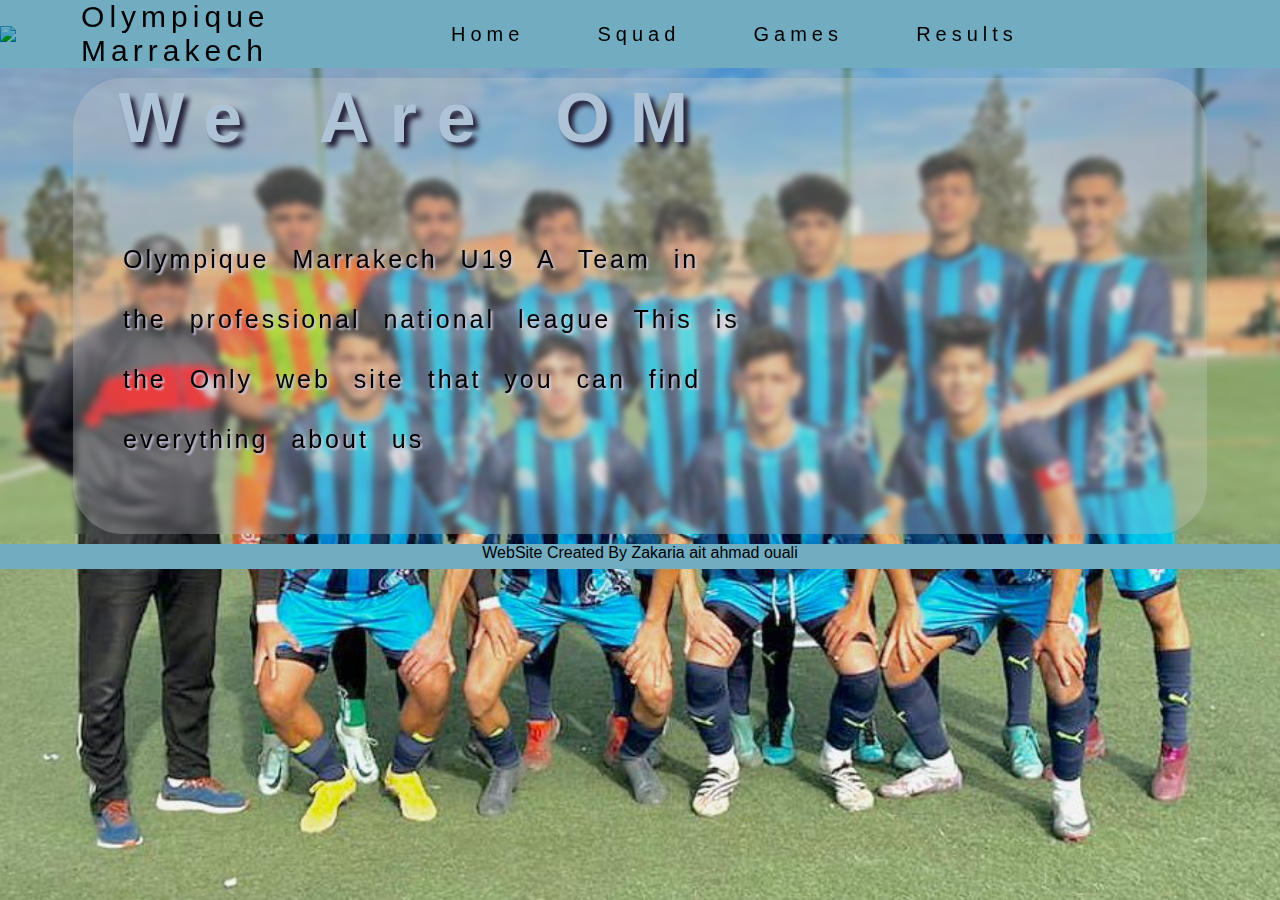
==== index.html @ e6d8e873 "Update and rename index..html to index.html" ====
<!DOCTYPE html>
<html lang="en">
<head>
    <meta charset="UTF-8">
    <meta name="viewport" content="width=device-width, initial-scale=1.0">
    <title>Olympique Marrakech</title>
    <link rel="stylesheet" href="OMHome.css">
</head>
<body>
    <header>
        <div class="teamlogo">
            <img src="imG/olymique logo.jpg">
            <p>Olympique Marrakech</p>
        </div>
        <div class="options">
                <a href="OMHome.html" ><li>Home</li></a>
                <a href="OMsquad.html"><li>Squad</li></a>
                <a href="OMgames.html"><li>Games</li></a>
                <a href="OMResult.html"><li>Results</li></a>
        </div>
    </header>
    <section>
        <div class="container">
            <aside>
                <div class="tit">
                    <h1>We Are OM</h1>
                </div>
                <div class="intro">
                    <p>
                        Olympique Marrakech U19 
                        A Team in the professional national league
                        This is the Only web site that you can find everything about us
                    </p>
                </div>
            </aside>
            <div class="logo">
                <img src="img/olymique_logo-removebg-preview.png" alt="">
            </div>
        </div>
    </section>
    <footer>
        WebSite Created By Zakaria ait ahmad ouali
    </footer>
</body>
</html>
---- OMHome.css ----
*{
    margin: 0px;
    padding: 0px;
    font-family: Impact, Haettenschweiler, 'Arial Narrow Bold', sans-serif;
}
body{
    background-image: url(WhatsApp\ Image\ 2024-02-26\ at\ 17.32.07.jpeg);
    backdrop-filter: blur(3px);
    background-size: cover;
    
}

header{
    background-color: rgb(113, 172, 193);
    letter-spacing: 5px;
    display: flex;
    
}
header img {
    mix-blend-mode: color-burn;
    width: 20%;
    margin-right: 10px;
}
.teamlogo{
    display: flex;
    align-items: center;
    cursor: pointer;
}
.teamlogo p{
    font-size:30px;
}
.teamlogo p:hover{
    color: lightblue;
    transition: 0.5s;
}
.options a li:hover{
    color: lightblue;
    transition: 0.5s;
}
.options{
    display: flex;
    flex-direction: row;
    align-items: center;
    width: 50%;
    justify-content: flex-end;
    justify-content: space-around;
}

a{
    text-decoration: none;
    color: black;
}

.options a li{
    cursor: pointer;
    display: inline;
    font-size: 20px;
}
section{
    display: flex;
    justify-content: center;
    margin: 10px;
}
.container{
    background-color: rgba(203, 203, 203, 0.299);
    width: 90%;
    display: flex;
    border-radius: 50px;
}
aside h1{
    font-size: 100px;
    color: rgb(175, 195, 215);
    word-spacing: 20px;
    letter-spacing: 20px;
    text-shadow: rgb(36, 32, 57) 5px 5px 5px 
}
aside p{
    word-spacing: 13px;
    letter-spacing: 3px;
    line-height: 60px;
    margin-left: 50px;
    text-shadow: rgb(201, 197, 220) 2px 2px 2px
}
aside{
    display: flex;
    flex-direction: column;
    justify-content: center;
    align-items: center;
    width: 60%;
    height: 90%;
    font-size: 25px;
}
.logo{
    overflow: hidden;
}
.logo img{
    width: 550px;
    rotate: 20deg;
    opacity:0.6 ;
    mix-blend-mode:hard-light;
}
footer{
    position: fixed;
    bottom: -20;
    display: flex;
    justify-content: center;
    width: 100%;
    height: 25px;
    background-color: rgb(113, 172, 193);
}
.tit{
    height: 70%;
}
.intro{

    height: 30%;
    flex-wrap: wrap;
    margin-bottom: 20%;
}
@media (min-width : 1200px){
    aside h1{
        font-size: 70px;
    }
}
@media (max-width : 1200px){
    aside h1{
        font-size: 55px;
    }
}
@media (max-width : 1060px){
    aside h1{
        margin-top: 50px;
        font-size: 45px;
    }
    .intro{
        margin-bottom: 40%;
    }

}
@media (max-width : 990px){
    aside h1{
        font-size: 30px;
        margin-top: 50px;
    }
    .intro{
        margin-bottom: 60%;
    }
}
@media (max-width : 890px){
    aside h1{
        font-size: 50px;
        margin-left: 80px;
        width: 500px;
        margin-top: 0px;
    }
    .options{
        flex-direction: column;
    }
    .logo img{
        margin-top: 100px;
        width: 400px;
    }
}
@media (max-width : 750px){
    aside h1{
        font-size:40px;
        margin-left:300px;
        width: 500px;
        margin-top: 20px;
    }
    aside p{
        font-size: 20px;
        line-height: 30px;
    }
    .options{
        flex-direction: column;
    }
    .logo img{
        margin-top: 200px;
        width: 350px;
    }
}
@media (max-width : 490px){
    aside h1{
        font-size:35px;
        margin-left:300px;
        width: 500px;
        margin-top: 50px;
    }
    aside p{
        font-size: 15px;
        line-height: 30px;
        word-spacing: 5px;
    }
    .options{
        flex-direction: column;
    }
    .logo img{
        margin-top: 200px;
        width: 250px;
    }
}
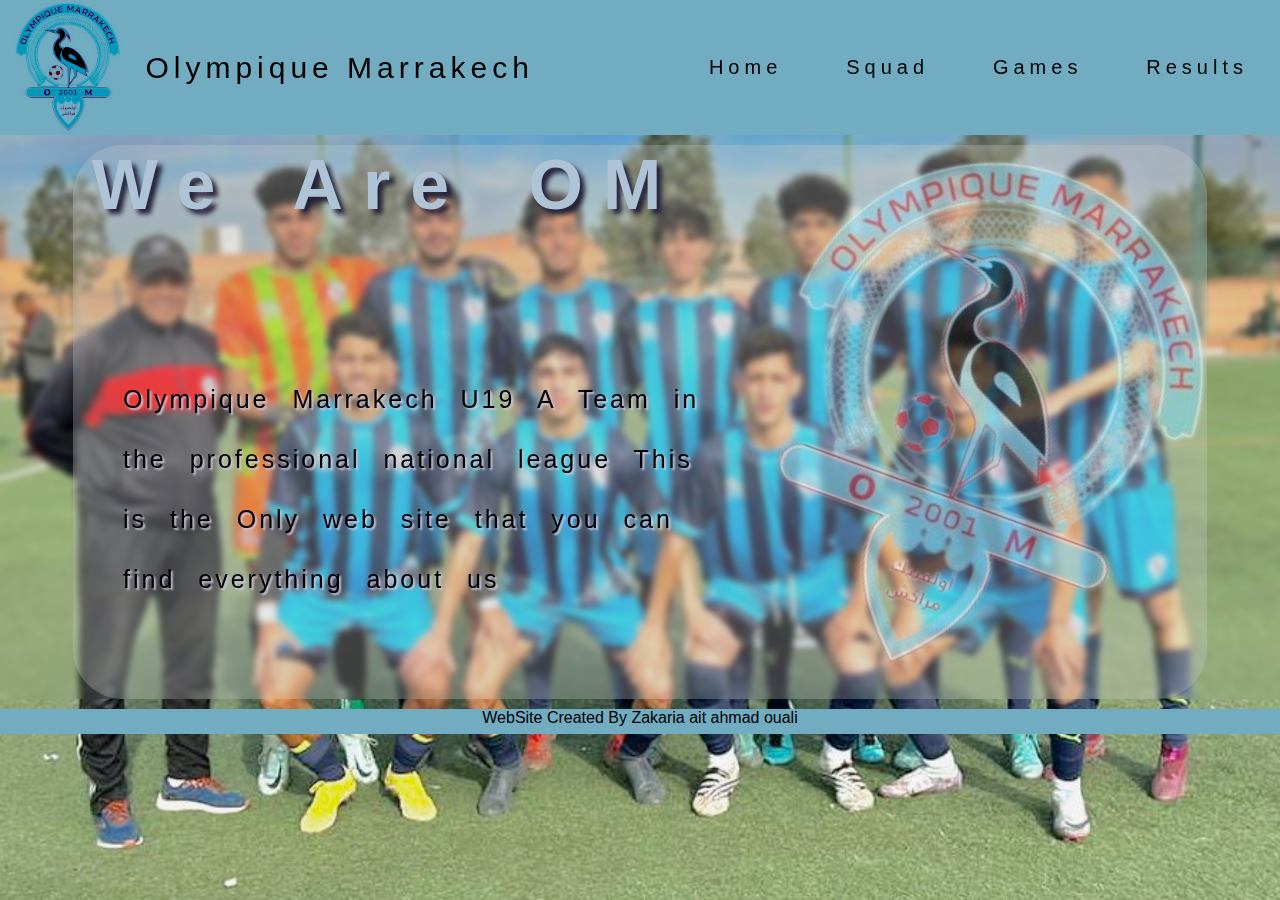
==== commit d054a006: "Update index.html" ====
--- a/index.html
+++ b/index.html
@@ -9,7 +9,7 @@
 <body>
     <header>
         <div class="teamlogo">
-            <img src="imG/olymique logo.jpg">
+            <img src="olymique logo.jpg">
             <p>Olympique Marrakech</p>
         </div>
         <div class="options">
@@ -34,7 +34,7 @@
                 </div>
             </aside>
             <div class="logo">
-                <img src="img/olymique_logo-removebg-preview.png" alt="">
+                <img src="olymique_logo-removebg-preview.png" alt="">
             </div>
         </div>
     </section>
